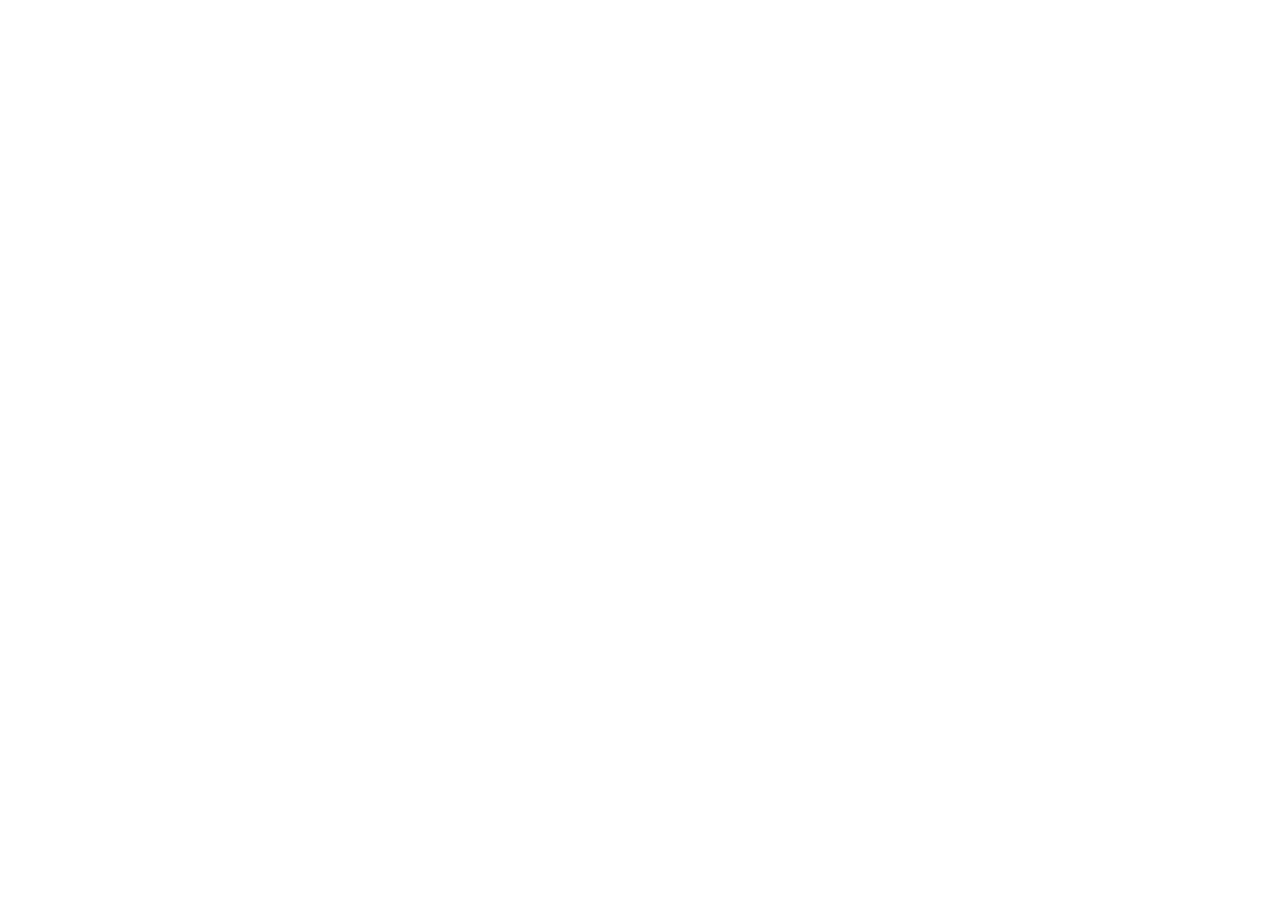
==== admin/index.html @ 40793af8 "Add files via upload" ====
<!DOCTYPE html>
<html lang="es">
<head>
  <meta charset="utf-8" />
  <meta name="viewport" content="width=device-width, initial-scale=1.0" />
  <title>Panel de Administraci�n - Tienda</title>
  
  <!-- 1. WIDGET DE AUTENTICACI�N -->
  <!-- Esto carga la ventana emergente para que tu familiar inicie sesi�n con su correo y contrase�a. -->
  <script src="https://identity.netlify.com/v1/netlify-identity-widget.js"></script>
</head>
<body>
  
  <!-- 2. MOTOR DEL CMS -->
  <!-- Este script descarga toda la interfaz gr�fica de Decap CMS directamente desde una CDN (servidor externo), sin que ocupe espacio en tu repositorio. -->
  <script src="https://unpkg.com/decap-cms@^3.0.0/dist/decap-cms.js"></script>
  
  <!-- 3. L�GICA DE REDIRECCI�N -->
  <script>
    // Cuando el usuario inicia sesi�n exitosamente, este c�digo fuerza a la p�gina 
    // a recargarse dentro de la ruta /admin/ para mostrar el panel de control 
    // en lugar de quedarse en la p�gina principal.
    if (window.netlifyIdentity) {
      window.netlifyIdentity.on("init", user => {
        if (!user) {
          window.netlifyIdentity.on("login", () => {
            document.location.href = "/admin/";
          });
        }
      });
    }
  </script>
</body>
</html>
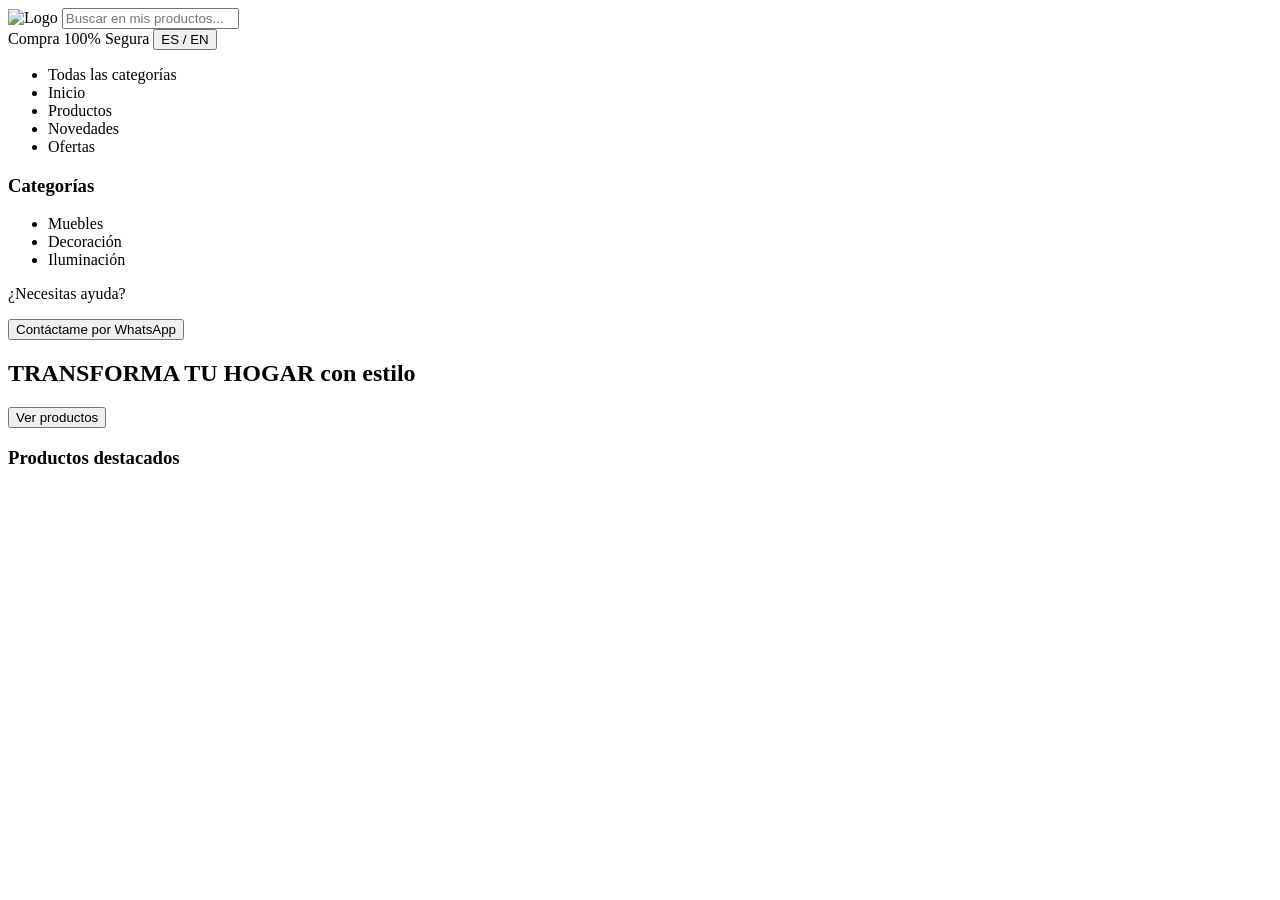
==== commit c437b35a: "Update index.html" ====
--- a/admin/index.html
+++ b/admin/index.html
@@ -1,34 +1,71 @@
 <!DOCTYPE html>
 <html lang="es">
 <head>
-  <meta charset="utf-8" />
-  <meta name="viewport" content="width=device-width, initial-scale=1.0" />
-  <title>Panel de Administraci�n - Tienda</title>
-  
-  <!-- 1. WIDGET DE AUTENTICACI�N -->
-  <!-- Esto carga la ventana emergente para que tu familiar inicie sesi�n con su correo y contrase�a. -->
-  <script src="https://identity.netlify.com/v1/netlify-identity-widget.js"></script>
+    <meta charset="UTF-8">
+    <meta name="viewport" content="width=device-width, initial-scale=1.0">
+    <title>Everything For Your Home</title>
+    <link rel="stylesheet" href="assets/css/styles.css">
 </head>
 <body>
-  
-  <!-- 2. MOTOR DEL CMS -->
-  <!-- Este script descarga toda la interfaz gr�fica de Decap CMS directamente desde una CDN (servidor externo), sin que ocupe espacio en tu repositorio. -->
-  <script src="https://unpkg.com/decap-cms@^3.0.0/dist/decap-cms.js"></script>
-  
-  <!-- 3. L�GICA DE REDIRECCI�N -->
-  <script>
-    // Cuando el usuario inicia sesi�n exitosamente, este c�digo fuerza a la p�gina 
-    // a recargarse dentro de la ruta /admin/ para mostrar el panel de control 
-    // en lugar de quedarse en la p�gina principal.
-    if (window.netlifyIdentity) {
-      window.netlifyIdentity.on("init", user => {
-        if (!user) {
-          window.netlifyIdentity.on("login", () => {
-            document.location.href = "/admin/";
-          });
-        }
-      });
-    }
-  </script>
+    <!-- HEADER ESTILO MARKETPLACE -->
+    <header class="main-header">
+        <div class="header-container">
+            <img src="image_39f1aa.jpg" alt="Logo" class="store-logo">
+            <input type="text" class="search-bar" placeholder="Buscar en mis productos...">
+            <div class="header-actions">
+                <span>Compra 100% Segura</span>
+                <button id="lang-toggle" class="btn-outline">ES / EN</button>
+            </div>
+        </div>
+    </header>
+
+    <!-- NAVEGACIÓN SECUNDARIA -->
+    <nav class="sub-nav">
+        <ul>
+            <li>Todas las categorías</li>
+            <li>Inicio</li>
+            <li>Productos</li>
+            <li>Novedades</li>
+            <li>Ofertas</li>
+        </ul>
+    </nav>
+
+    <!-- LAYOUT PRINCIPAL (Sidebar + Contenido) -->
+    <div class="store-layout">
+        
+        <!-- BARRA LATERAL -->
+        <aside class="sidebar">
+            <h3>Categorías</h3>
+            <ul class="category-list">
+                <li>Muebles</li>
+                <li>Decoración</li>
+                <li>Iluminación</li>
+            </ul>
+            <div class="whatsapp-widget">
+                <p>¿Necesitas ayuda?</p>
+                <button class="btn-whatsapp">Contáctame por WhatsApp</button>
+            </div>
+        </aside>
+
+        <!-- CONTENIDO CENTRAL -->
+        <main class="main-content">
+            <!-- BANNER PRINCIPAL -->
+            <section class="hero-banner">
+                <div class="hero-text">
+                    <h2>TRANSFORMA TU HOGAR con estilo</h2>
+                    <button class="btn-primary">Ver productos</button>
+                </div>
+            </section>
+
+            <h3 class="section-title">Productos destacados</h3>
+            
+            <!-- GRID DE PRODUCTOS -->
+            <div id="products-grid" class="products-grid">
+                <!-- El JS inyectará los productos aquí -->
+            </div>
+        </main>
+    </div>
+
+    <script type="module" src="assets/js/main.js"></script>
 </body>
-</html>+</html>
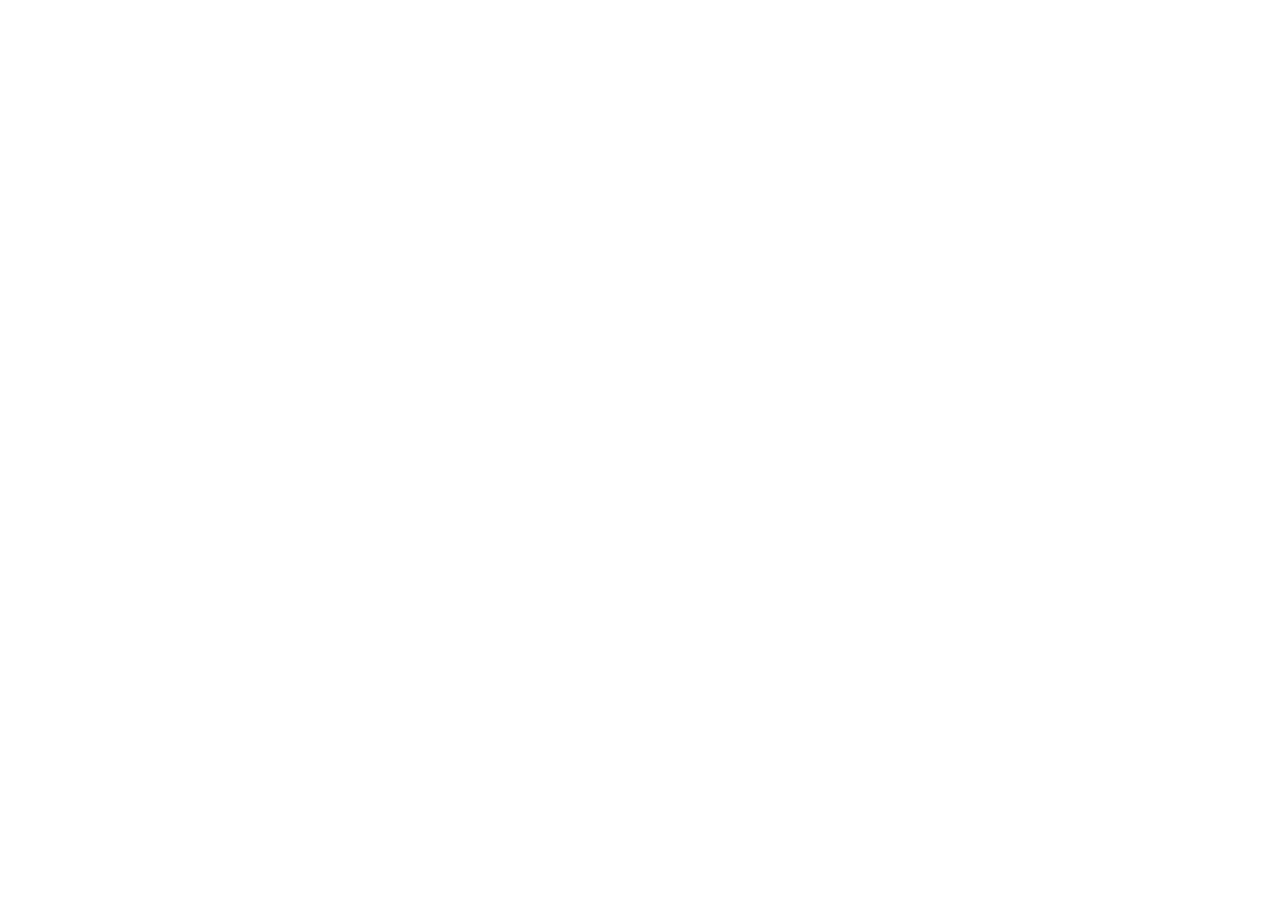
==== commit 59d85df2: "Update index.html" ====
--- a/admin/index.html
+++ b/admin/index.html
@@ -1,71 +1,15 @@
 <!DOCTYPE html>
 <html lang="es">
 <head>
-    <meta charset="UTF-8">
-    <meta name="viewport" content="width=device-width, initial-scale=1.0">
-    <title>Everything For Your Home</title>
-    <link rel="stylesheet" href="assets/css/styles.css">
+  <meta charset="utf-8" />
+  <meta name="viewport" content="width=device-width, initial-scale=1.0" />
+  <title>Panel de Administración - EYH</title>
+  
+  <!-- Conexión directa a tu motor de Netlify -->
+  <script type="text/javascript" src="https://identity.netlify.com/v1/netlify-identity-widget.js" data-netlify-identity="https://everythin4yourhome.netlify.app"></script>
 </head>
 <body>
-    <!-- HEADER ESTILO MARKETPLACE -->
-    <header class="main-header">
-        <div class="header-container">
-            <img src="image_39f1aa.jpg" alt="Logo" class="store-logo">
-            <input type="text" class="search-bar" placeholder="Buscar en mis productos...">
-            <div class="header-actions">
-                <span>Compra 100% Segura</span>
-                <button id="lang-toggle" class="btn-outline">ES / EN</button>
-            </div>
-        </div>
-    </header>
-
-    <!-- NAVEGACIÓN SECUNDARIA -->
-    <nav class="sub-nav">
-        <ul>
-            <li>Todas las categorías</li>
-            <li>Inicio</li>
-            <li>Productos</li>
-            <li>Novedades</li>
-            <li>Ofertas</li>
-        </ul>
-    </nav>
-
-    <!-- LAYOUT PRINCIPAL (Sidebar + Contenido) -->
-    <div class="store-layout">
-        
-        <!-- BARRA LATERAL -->
-        <aside class="sidebar">
-            <h3>Categorías</h3>
-            <ul class="category-list">
-                <li>Muebles</li>
-                <li>Decoración</li>
-                <li>Iluminación</li>
-            </ul>
-            <div class="whatsapp-widget">
-                <p>¿Necesitas ayuda?</p>
-                <button class="btn-whatsapp">Contáctame por WhatsApp</button>
-            </div>
-        </aside>
-
-        <!-- CONTENIDO CENTRAL -->
-        <main class="main-content">
-            <!-- BANNER PRINCIPAL -->
-            <section class="hero-banner">
-                <div class="hero-text">
-                    <h2>TRANSFORMA TU HOGAR con estilo</h2>
-                    <button class="btn-primary">Ver productos</button>
-                </div>
-            </section>
-
-            <h3 class="section-title">Productos destacados</h3>
-            
-            <!-- GRID DE PRODUCTOS -->
-            <div id="products-grid" class="products-grid">
-                <!-- El JS inyectará los productos aquí -->
-            </div>
-        </main>
-    </div>
-
-    <script type="module" src="assets/js/main.js"></script>
+  <!-- Motor visual del CMS para tu tía -->
+  <script src="https://unpkg.com/decap-cms@^3.0.0/dist/decap-cms.js"></script>
 </body>
 </html>
